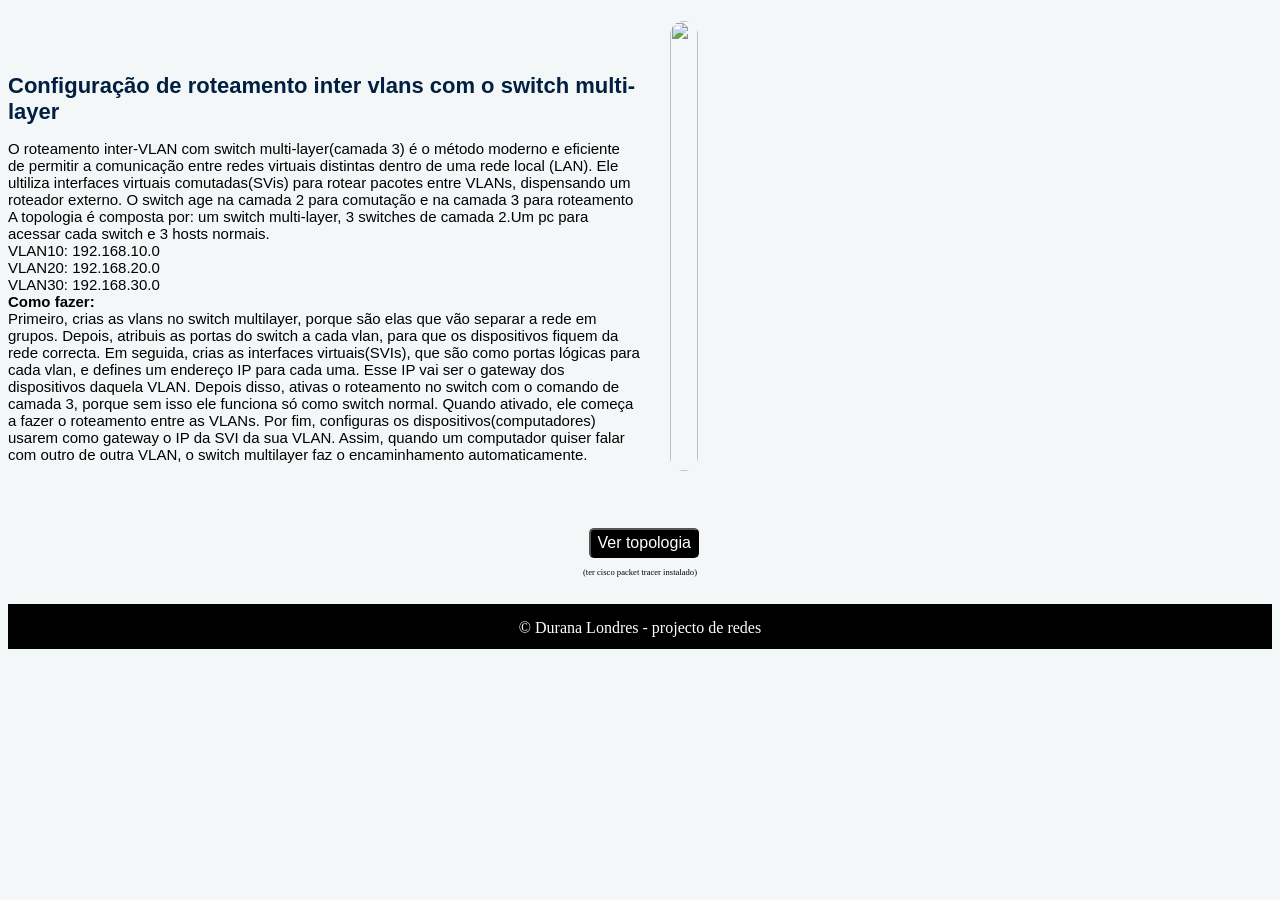
==== redes.html @ 6d4fc15f "Add files via upload" ====
<!DOCTYPE html>
<html lang="en">
<head>
    <meta charset="UTF-8">
    <meta name="viewport" content="width=device-width, initial-scale=1.0">
    <title>Redes</title>
    <style>
   
    </style>
</head>
<body style="background-color:rgb(243, 247, 248);">

    <div id="eles" style="display: flex; gap: 30px;">


         <h1 style="font-size: 22px; color: rgb(1, 31, 65); width: 50%; padding-top: 50px; font-family:Arial, Helvetica, sans-serif;" >Configuração de roteamento inter vlans com o switch multi-layer

          <p style="color: black; font-size: 15px; font-weight: normal;"> O roteamento inter-VLAN com switch multi-layer(camada 3) é o método moderno e eficiente de permitir a comunicação entre redes virtuais distintas dentro de uma rede local (LAN). Ele ultiliza interfaces virtuais comutadas(SVis) para rotear pacotes entre VLANs, dispensando um roteador externo. O switch age na camada 2 para comutação e na camada 3 para roteamento <br> A topologia é composta por: um switch multi-layer, 3 switches de camada 2.Um pc para acessar cada switch e 3 hosts normais. <br> VLAN10: 192.168.10.0 <br> VLAN20: 192.168.20.0 <br> VLAN30: 192.168.30.0 <br> <b>Como fazer: </b> <br> Primeiro, crias as vlans no switch multilayer, porque são elas que vão separar a rede em grupos. Depois, atribuis as portas do switch a cada vlan, para que os dispositivos fiquem da rede correcta. Em seguida, crias as interfaces virtuais(SVIs), que são como portas lógicas para cada vlan, e defines um endereço IP para cada uma. Esse IP vai ser o gateway dos dispositivos daquela VLAN. Depois disso, ativas o roteamento no switch com o comando de camada 3, porque sem isso ele funciona só como switch normal. Quando ativado, ele começa a fazer o roteamento entre as VLANs. Por fim, configuras os dispositivos(computadores) usarem como gateway o IP da SVI da sua VLAN. Assim, quando um computador quiser falar com outro de outra VLAN, o switch multilayer faz o encaminhamento automaticamente. 
        </p> </h1>

    <pre><img style="height: 450px; width: 100%; border-radius: 20px;" src="/img/Captura de ecrã de 2026-04-18 13-52-11.png" alt=""> </pre>
 </div>
 <br> <br> 
 
    <a href="MULTICAMADA.pkt"><button style="color: white; height: 30px; margin-left: 46%; background-color: black; border-radius: 5px; font-size: medium;">Ver topologia</button></a>

    <p style="text-align: center; font-size: 8.6px;">(ter cisco packet tracer instalado)</p>
  
        <br> 
        <footer style="background-color: black; color: white; text-align: center; height: 30px; padding-top: 15px;">&COPY; Durana Londres - projecto de redes</footer>

</body>
</html>
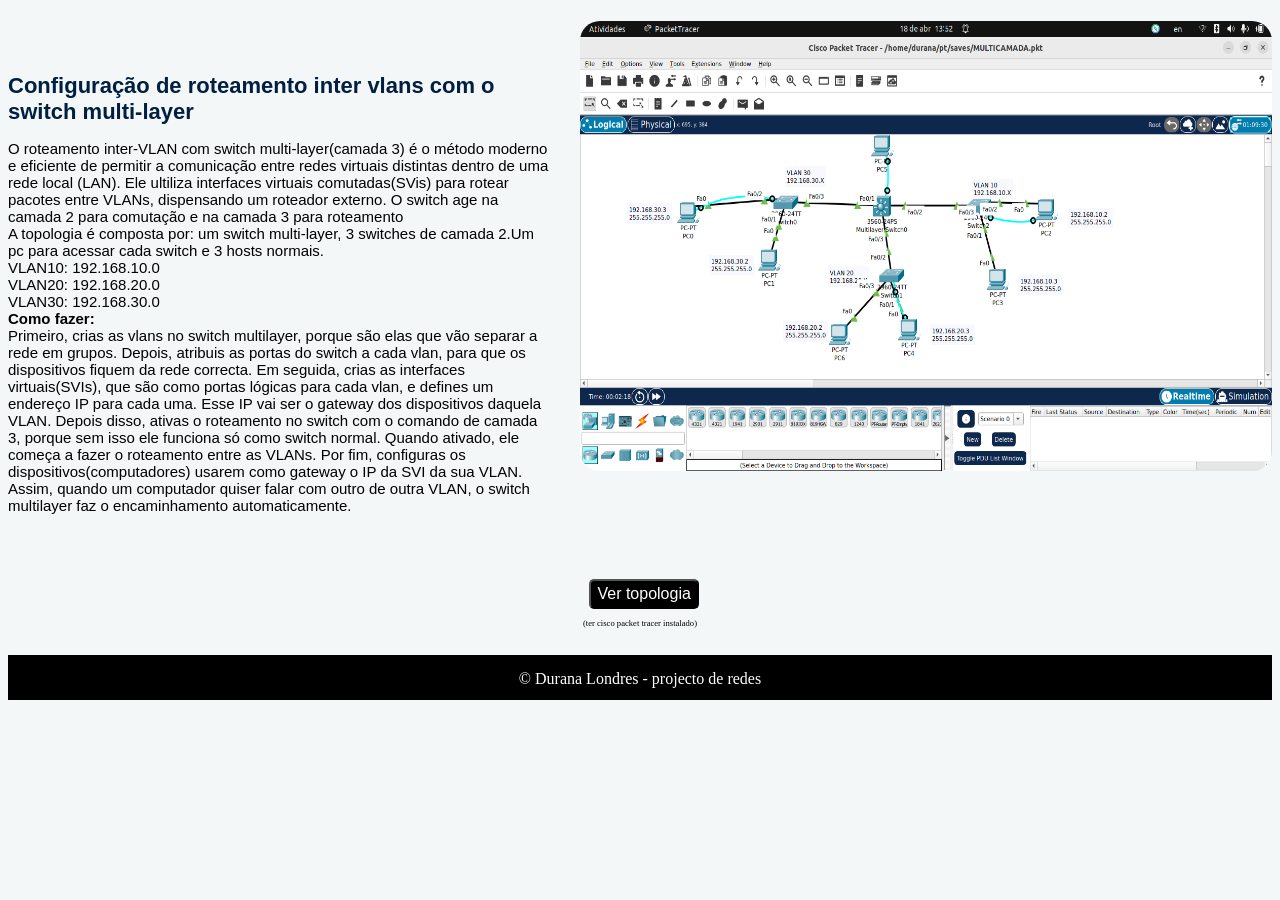
==== commit a174bee5: "Change image source to relative path in redes.html Updated image source path in redes.html to a rela" ====
--- a/redes.html
+++ b/redes.html
@@ -18,7 +18,7 @@
           <p style="color: black; font-size: 15px; font-weight: normal;"> O roteamento inter-VLAN com switch multi-layer(camada 3) é o método moderno e eficiente de permitir a comunicação entre redes virtuais distintas dentro de uma rede local (LAN). Ele ultiliza interfaces virtuais comutadas(SVis) para rotear pacotes entre VLANs, dispensando um roteador externo. O switch age na camada 2 para comutação e na camada 3 para roteamento <br> A topologia é composta por: um switch multi-layer, 3 switches de camada 2.Um pc para acessar cada switch e 3 hosts normais. <br> VLAN10: 192.168.10.0 <br> VLAN20: 192.168.20.0 <br> VLAN30: 192.168.30.0 <br> <b>Como fazer: </b> <br> Primeiro, crias as vlans no switch multilayer, porque são elas que vão separar a rede em grupos. Depois, atribuis as portas do switch a cada vlan, para que os dispositivos fiquem da rede correcta. Em seguida, crias as interfaces virtuais(SVIs), que são como portas lógicas para cada vlan, e defines um endereço IP para cada uma. Esse IP vai ser o gateway dos dispositivos daquela VLAN. Depois disso, ativas o roteamento no switch com o comando de camada 3, porque sem isso ele funciona só como switch normal. Quando ativado, ele começa a fazer o roteamento entre as VLANs. Por fim, configuras os dispositivos(computadores) usarem como gateway o IP da SVI da sua VLAN. Assim, quando um computador quiser falar com outro de outra VLAN, o switch multilayer faz o encaminhamento automaticamente. 
         </p> </h1>
 
-    <pre><img style="height: 450px; width: 100%; border-radius: 20px;" src="/img/Captura de ecrã de 2026-04-18 13-52-11.png" alt=""> </pre>
+    <pre><img style="height: 450px; width: 100%; border-radius: 20px;" src="Captura de ecrã de 2026-04-18 13-52-11.png" alt=""> </pre>
  </div>
  <br> <br> 
  
@@ -30,4 +30,4 @@
         <footer style="background-color: black; color: white; text-align: center; height: 30px; padding-top: 15px;">&COPY; Durana Londres - projecto de redes</footer>
 
 </body>
-</html>+</html>
